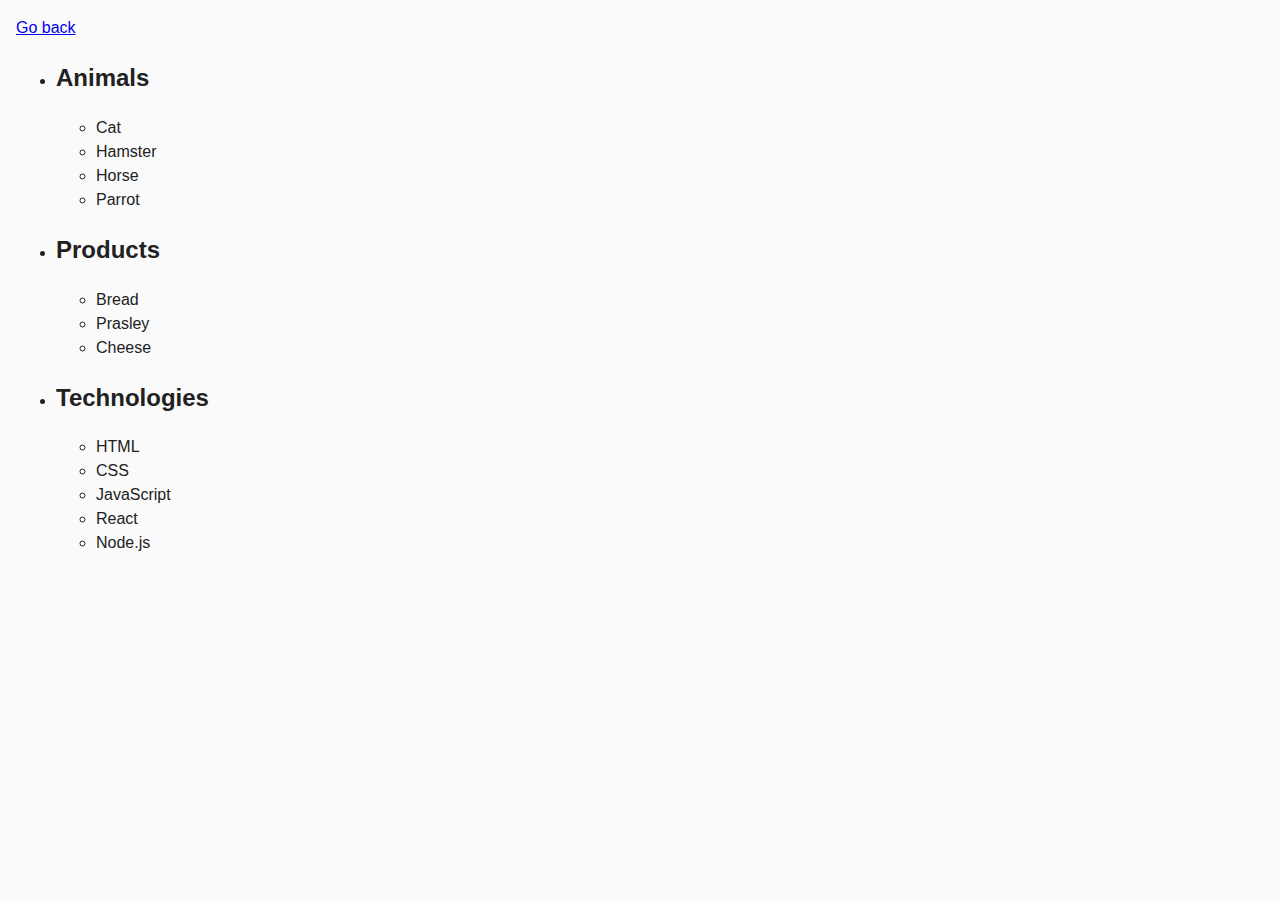
==== task-1.html @ 443f49e0 "add necessary files" ====
<!DOCTYPE html>
<html lang="en">

<head>
  <meta charset="UTF-8" />
  <meta http-equiv="X-UA-Compatible" content="IE=edge" />
  <meta name="viewport" content="width=device-width, initial-scale=1.0" />
  <title>Task 1</title>
  <link rel="stylesheet" href="./css/common.css" />
  <script src="./js/task-1.js"></script>
</head>

<body>
  <p><a href="./index.html">Go back</a></p>

  <ul id="categories">
    <li class="item">
      <h2>Animals</h2>

      <ul>
        <li>Cat</li>
        <li>Hamster</li>
        <li>Horse</li>
        <li>Parrot</li>
      </ul>
    </li>
    <li class="item">
      <h2>Products</h2>

      <ul>
        <li>Bread</li>
        <li>Prasley</li>
        <li>Cheese</li>
      </ul>
    </li>
    <li class="item">
      <h2>Technologies</h2>

      <ul>
        <li>HTML</li>
        <li>CSS</li>
        <li>JavaScript</li>
        <li>React</li>
        <li>Node.js</li>
      </ul>
    </li>
  </ul>

  <script src="./js/task-1.js" type="module"></script>
</body>

</html>
---- css/common.css ----
* {
  box-sizing: border-box;
}

body {
  margin: 16px;
  font-family: -apple-system, BlinkMacSystemFont, 'Segoe UI', Roboto, Oxygen,
    Ubuntu, Cantarell, 'Open Sans', 'Helvetica Neue', sans-serif;
  -webkit-font-smoothing: antialiased;
  -moz-osx-font-smoothing: grayscale;
  background-color: #fafafa;
  color: #212121;
  line-height: 1.5;
}
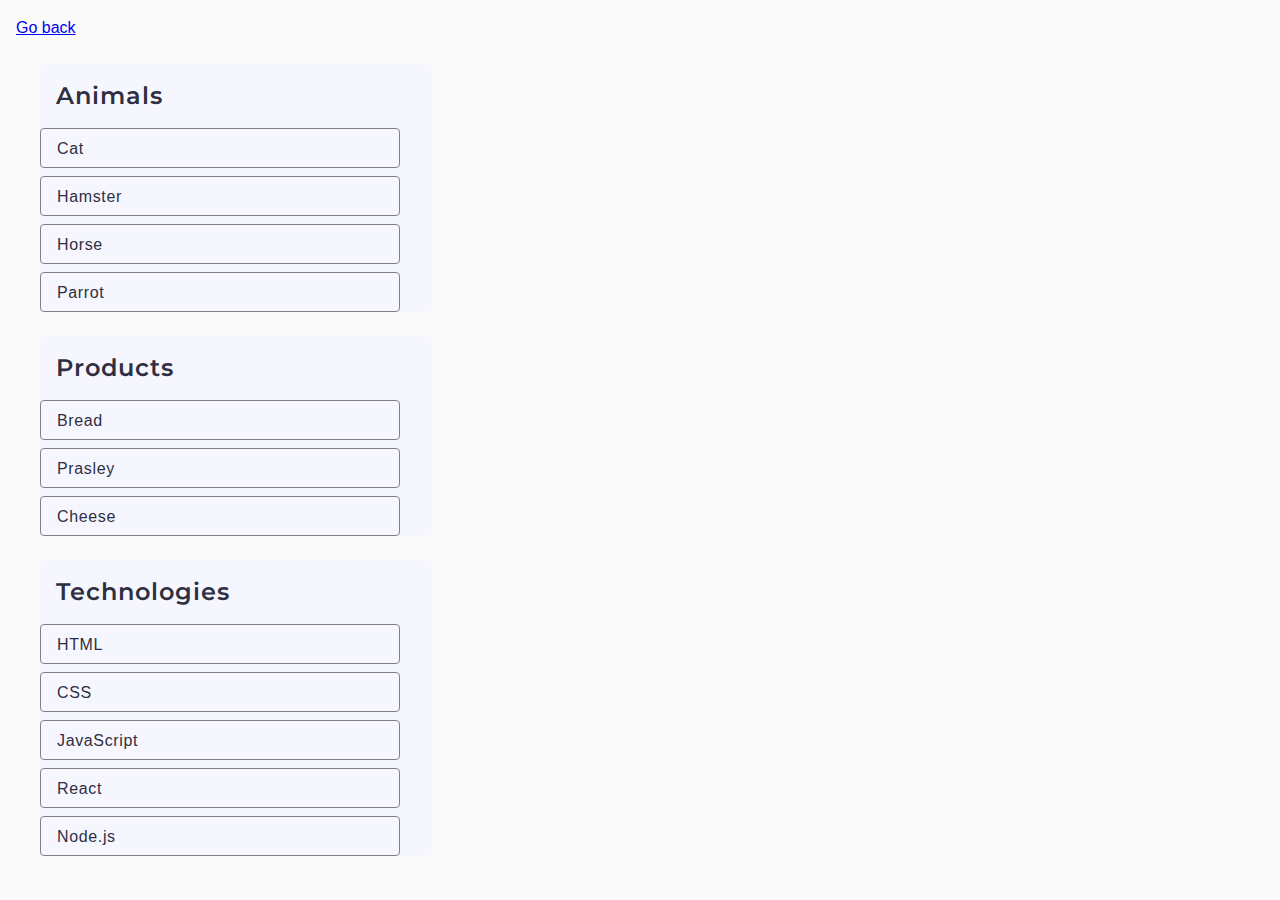
==== commit 02449ecd: "done 4 tasks" ====
--- a/task-1.html
+++ b/task-1.html
@@ -6,7 +6,12 @@
   <meta http-equiv="X-UA-Compatible" content="IE=edge" />
   <meta name="viewport" content="width=device-width, initial-scale=1.0" />
   <title>Task 1</title>
+  <link rel="preconnect" href="https://fonts.googleapis.com">
+  <link rel="preconnect" href="https://fonts.gstatic.com" crossorigin>
+  <link href="https://fonts.googleapis.com/css2?family=Montserrat:wght@100..900&display=swap" rel="stylesheet">
   <link rel="stylesheet" href="./css/common.css" />
+  <link rel="stylesheet" href="./css/task-1.css">
+
   <script src="./js/task-1.js"></script>
 </head>
 
@@ -14,34 +19,34 @@
   <p><a href="./index.html">Go back</a></p>
 
   <ul id="categories">
-    <li class="item">
-      <h2>Animals</h2>
+    <li class="categories-item">
+      <h2 class="item-title">Animals</h2>
 
-      <ul>
-        <li>Cat</li>
-        <li>Hamster</li>
-        <li>Horse</li>
-        <li>Parrot</li>
+      <ul class="elements-list">
+        <li class="elem-list-items">Cat</li>
+        <li class="elem-list-items">Hamster</li>
+        <li class="elem-list-items">Horse</li>
+        <li class="elem-list-items">Parrot</li>
       </ul>
     </li>
-    <li class="item">
-      <h2>Products</h2>
+    <li class="categories-item">
+      <h2 class="item-title">Products</h2>
 
-      <ul>
-        <li>Bread</li>
-        <li>Prasley</li>
-        <li>Cheese</li>
+      <ul class="elements-list">
+        <li class="elem-list-items">Bread</li>
+        <li class="elem-list-items">Prasley</li>
+        <li class="elem-list-items">Cheese</li>
       </ul>
     </li>
-    <li class="item">
-      <h2>Technologies</h2>
+    <li class="categories-item">
+      <h2 class="item-title">Technologies</h2>
 
-      <ul>
-        <li>HTML</li>
-        <li>CSS</li>
-        <li>JavaScript</li>
-        <li>React</li>
-        <li>Node.js</li>
+      <ul class="elements-list">
+        <li class="elem-list-items">HTML</li>
+        <li class="elem-list-items">CSS</li>
+        <li class="elem-list-items">JavaScript</li>
+        <li class="elem-list-items">React</li>
+        <li class="elem-list-items">Node.js</li>
       </ul>
     </li>
   </ul>
--- a/css/task-1.css
+++ b/css/task-1.css
@@ -0,0 +1,57 @@
+#categories {
+    display: flex;
+    flex-direction: column;
+    gap: 24px;
+    padding: 0;
+    margin: 24px;
+}
+
+.categories-item {
+    display: block;
+
+    border-radius: 8px;
+    width: 392px;
+    height: auto;
+    background-color: #f6f6fe;
+
+}
+
+.item-title {
+    font-family: "Montserrat",
+        sans-serif;
+    font-weight: 600;
+    font-size: 24px;
+    line-height: 133%;
+    letter-spacing: 0.04em;
+    color: #2e2f42;
+    margin: 16px;
+}
+
+.elements-list {
+    display: flex;
+    flex-direction: column;
+    gap: 8px;
+    width: 360px;
+    height: auto;
+    padding: 0;
+}
+
+.elem-list-items {
+    width: 360px;
+    height: 40px;
+
+    border: 1px solid #808080;
+    border-radius: 4px;
+    list-style-type: none;
+
+    padding-top: 8px;
+    padding-bottom: 8px;
+    padding-left: 16px;
+
+    font-family: inherit;
+    font-weight: 400;
+    font-size: 16px;
+    line-height: 150%;
+    letter-spacing: 0.04em;
+    color: #2e2f42;
+}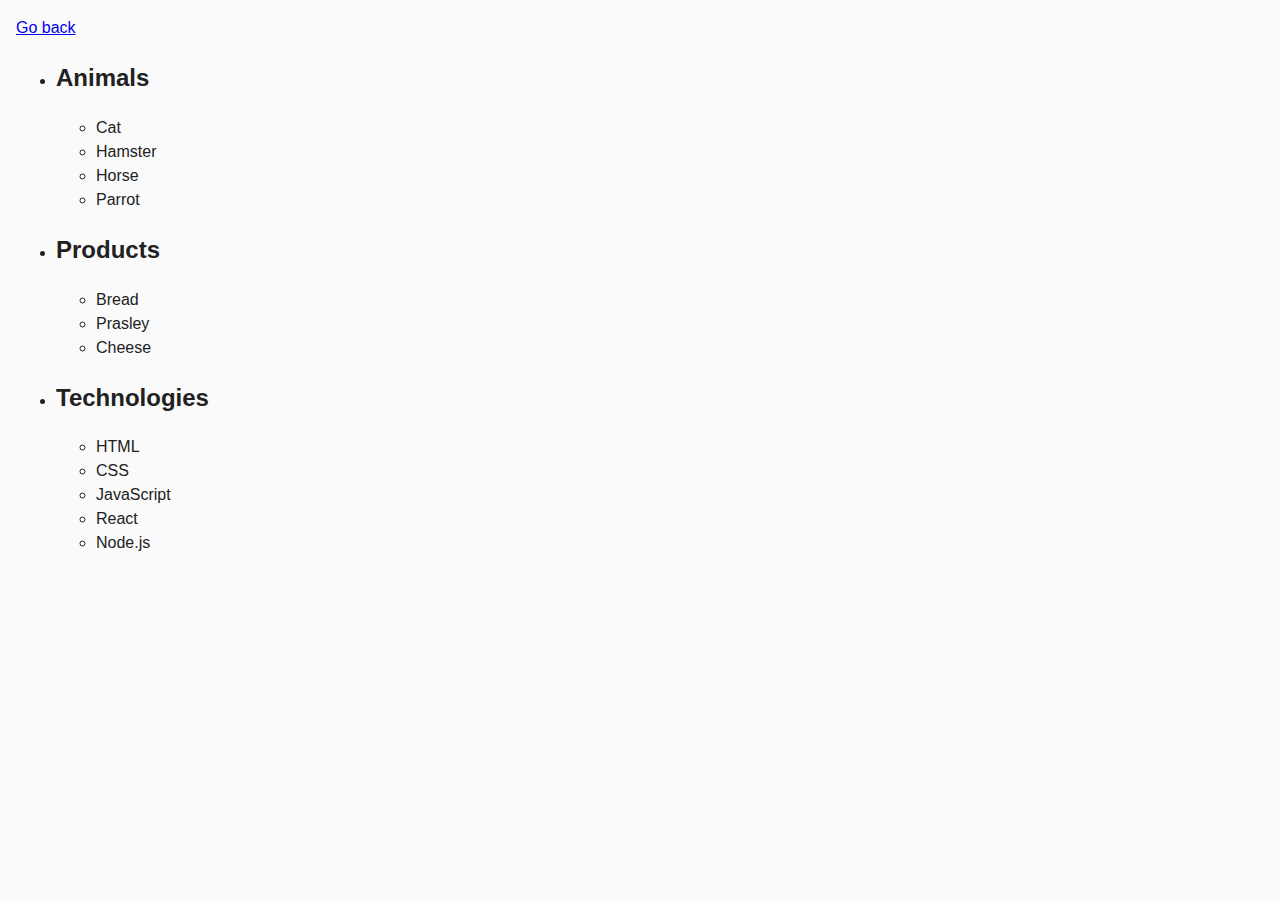
==== commit 944463dd: "done task-5 and task-6" ====
--- a/task-1.html
+++ b/task-1.html
@@ -10,8 +10,6 @@
   <link rel="preconnect" href="https://fonts.gstatic.com" crossorigin>
   <link href="https://fonts.googleapis.com/css2?family=Montserrat:wght@100..900&display=swap" rel="stylesheet">
   <link rel="stylesheet" href="./css/common.css" />
-  <link rel="stylesheet" href="./css/task-1.css">
-
   <script src="./js/task-1.js"></script>
 </head>
 
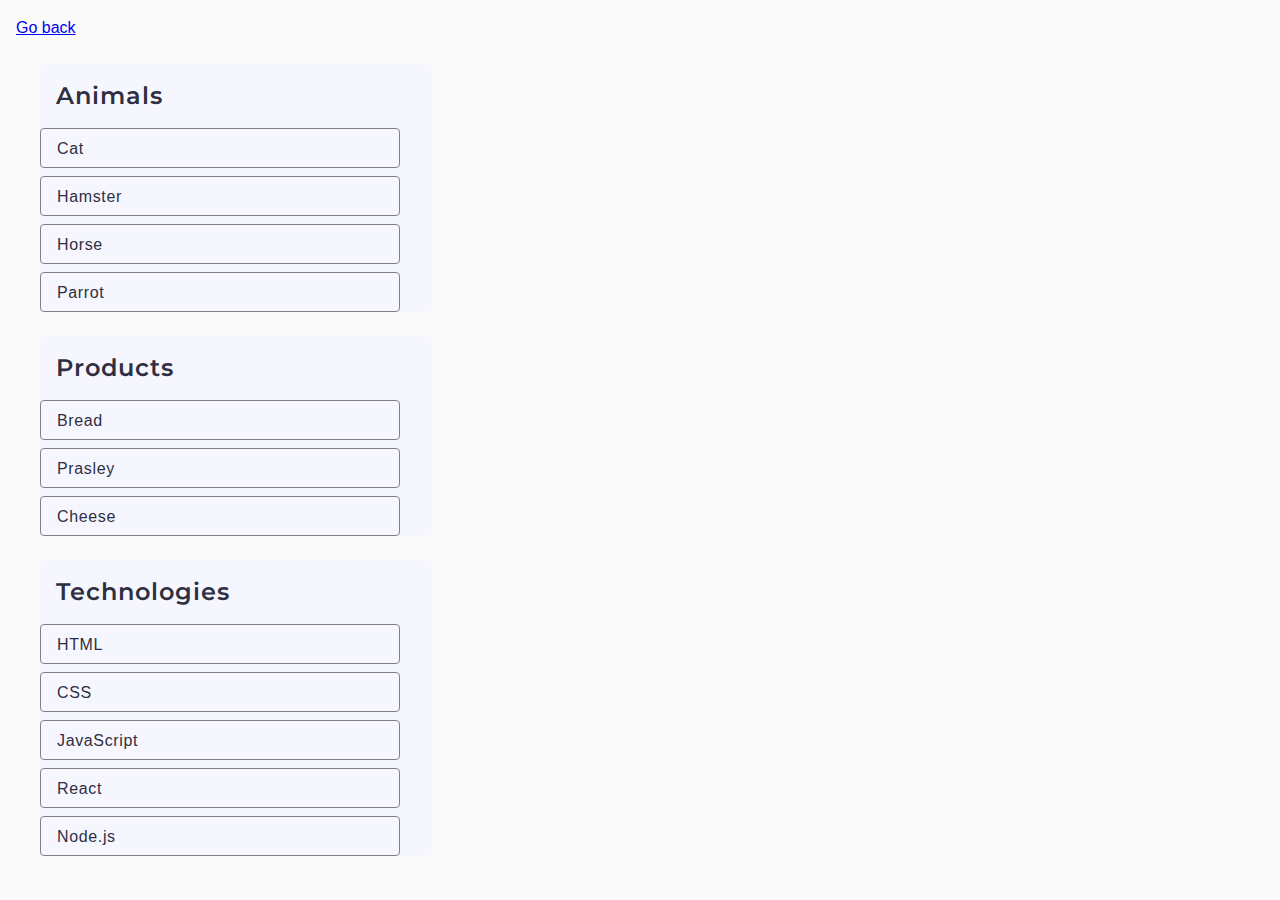
==== commit 7c895296: "tasks 1, 2, 3, 4, 6 - fixed" ====
--- a/task-1.html
+++ b/task-1.html
@@ -10,7 +10,7 @@
   <link rel="preconnect" href="https://fonts.gstatic.com" crossorigin>
   <link href="https://fonts.googleapis.com/css2?family=Montserrat:wght@100..900&display=swap" rel="stylesheet">
   <link rel="stylesheet" href="./css/common.css" />
-  <script src="./js/task-1.js"></script>
+  <link rel="stylesheet" href="./css/task-1.css">
 </head>
 
 <body>
--- a/css/task-1.css
+++ b/css/task-1.css
@@ -0,0 +1,57 @@
+#categories {
+    display: flex;
+    flex-direction: column;
+    gap: 24px;
+    padding: 0;
+    margin: 24px;
+}
+
+.categories-item {
+    display: block;
+
+    border-radius: 8px;
+    width: 392px;
+    height: auto;
+    background-color: #f6f6fe;
+
+}
+
+.item-title {
+    font-family: "Montserrat",
+        sans-serif;
+    font-weight: 600;
+    font-size: 24px;
+    line-height: 133%;
+    letter-spacing: 0.04em;
+    color: #2e2f42;
+    margin: 16px;
+}
+
+.elements-list {
+    display: flex;
+    flex-direction: column;
+    gap: 8px;
+    width: 360px;
+    height: auto;
+    padding: 0;
+}
+
+.elem-list-items {
+    width: 360px;
+    height: 40px;
+
+    border: 1px solid #808080;
+    border-radius: 4px;
+    list-style-type: none;
+
+    padding-top: 8px;
+    padding-bottom: 8px;
+    padding-left: 16px;
+
+    font-family: inherit;
+    font-weight: 400;
+    font-size: 16px;
+    line-height: 150%;
+    letter-spacing: 0.04em;
+    color: #2e2f42;
+}